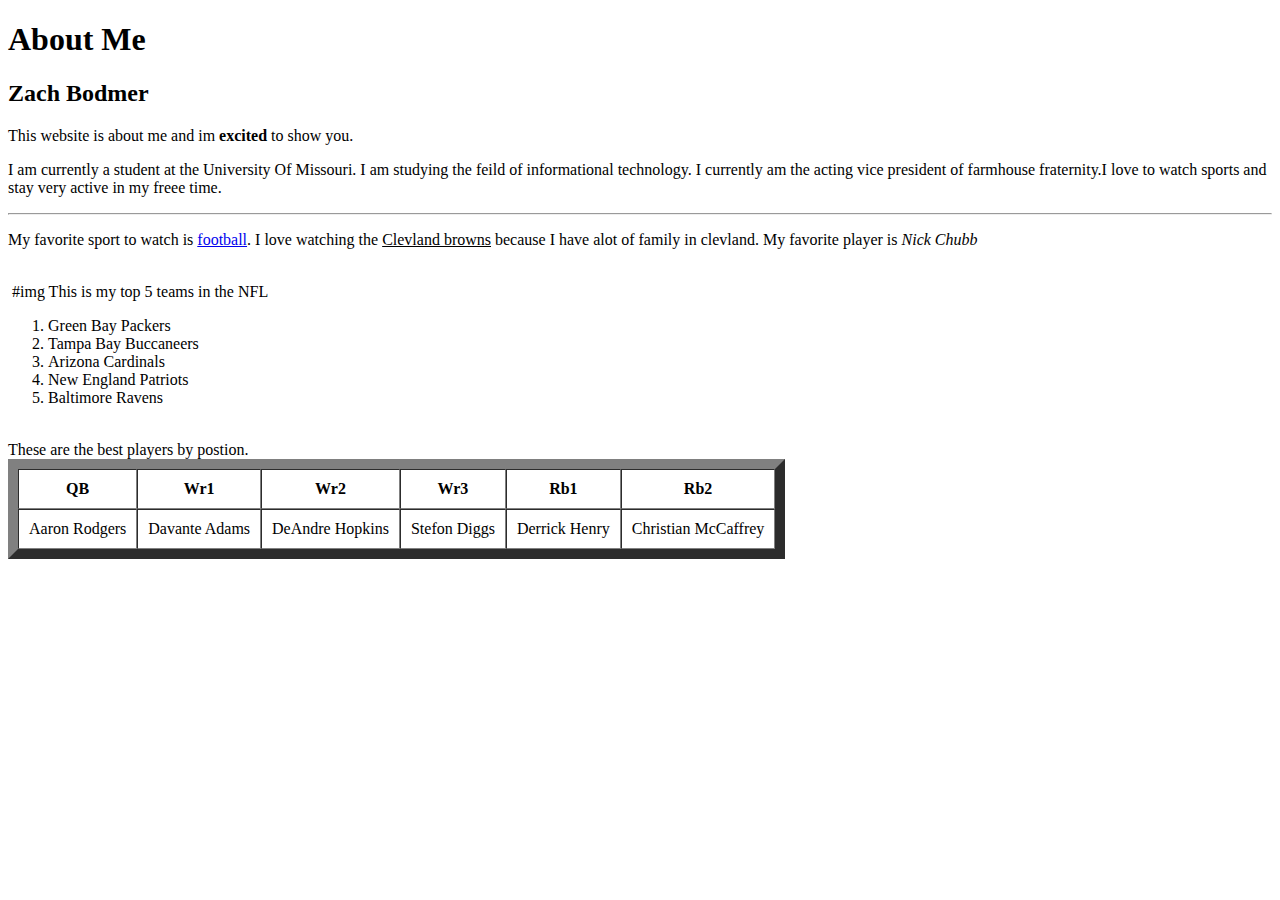
==== index.html @ ef75adca "Initial commit" ====
<!DOCTYPE html>
<html>
    <head>
        <meta charset="utf-8">
        <meta name="viewport" content="width=device-width, initial-scale=1">
        <title>All Me Final</title>
    </head>
    <body>
        <h1>About Me</h1>
        <h2>Zach Bodmer</h2>
        This website is about me and im <b>excited</b> to show you.

        <p>I am currently a student at the University Of Missouri. I am studying the feild of informational technology. I currently am the acting vice president of farmhouse fraternity.I love to watch sports and stay very active in my freee time.</p>
        <hr>
        <p>My favorite sport to watch is <a href="https://www.nfl.com" target="_blank">football</a>. I love watching the <u>Clevland browns</u> because I have alot of family in clevland. My favorite player is <i>Nick Chubb</i> </p>
        <br>
        <img src=> #img

        This is my top 5 teams in the NFL

        <ol>
            <li>Green Bay Packers</li>
            <li>Tampa Bay Buccaneers</li>
            <li>Arizona Cardinals</li>
            <li>New England Patriots</li>
            <li>Baltimore Ravens</li>
        </ol>
        <br>
        These are the best players by postion.
        <br>
        <table border="10" cellpadding="10" cellspacing="0">
            <tr>
                <th>QB</th>
                <th>Wr1</th>
                <th>Wr2</th>
                <th>Wr3</th>
                <th>Rb1</th>
                <th>Rb2</th>
            </tr>
            <tr>
                <td>Aaron Rodgers</td>
                <td>Davante Adams</td>
                <td>DeAndre Hopkins</td>
                <td>Stefon Diggs</td>
                <td>Derrick Henry</td>
                <td>Christian McCaffrey</td>
            </tr>
        </table>
  
        
    </body>
</html>
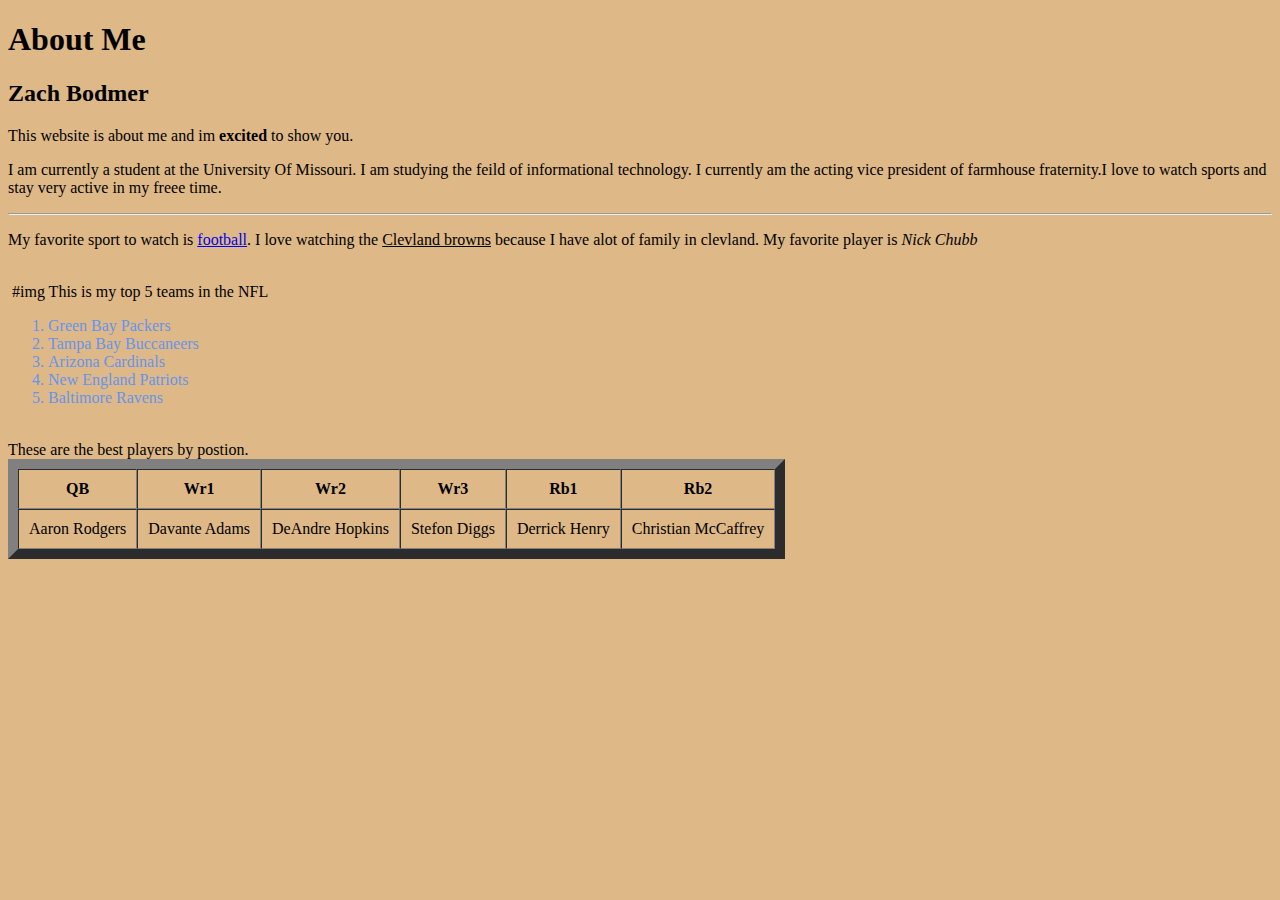
==== commit a7a6f4b0: "color" ====
--- a/index.html
+++ b/index.html
@@ -4,6 +4,7 @@
         <meta charset="utf-8">
         <meta name="viewport" content="width=device-width, initial-scale=1">
         <title>All Me Final</title>
+        <link rel="stylesheet" href="styles.css">
     </head>
     <body>
         <h1>About Me</h1>
--- a/styles.css
+++ b/styles.css
@@ -0,0 +1,6 @@
+body{
+    background-color:burlywood;
+}
+li{
+    color:cornflowerblue;
+}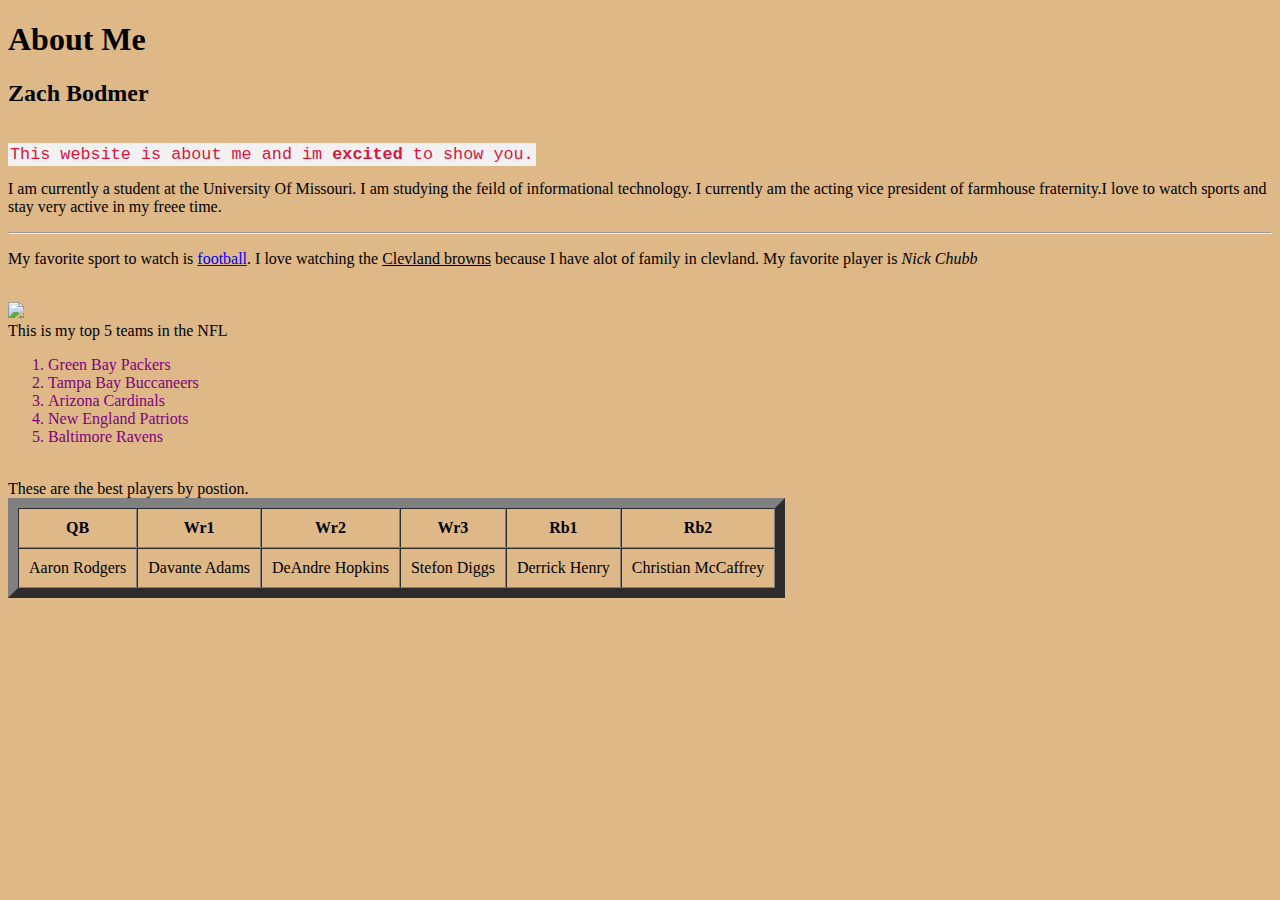
==== commit e43257c9: "colors" ====
--- a/index.html
+++ b/index.html
@@ -9,13 +9,15 @@
     <body>
         <h1>About Me</h1>
         <h2>Zach Bodmer</h2>
-        This website is about me and im <b>excited</b> to show you.
+        <br>
+        <code>This website is about me and im <b>excited</b> to show you.</code>
 
         <p>I am currently a student at the University Of Missouri. I am studying the feild of informational technology. I currently am the acting vice president of farmhouse fraternity.I love to watch sports and stay very active in my freee time.</p>
         <hr>
         <p>My favorite sport to watch is <a href="https://www.nfl.com" target="_blank">football</a>. I love watching the <u>Clevland browns</u> because I have alot of family in clevland. My favorite player is <i>Nick Chubb</i> </p>
         <br>
-        <img src=> #img
+        <img src=https://upload.wikimedia.org/wikipedia/commons/thumb/5/56/Baker_Mayfield_%2829349436067%29.jpg/400px-Baker_Mayfield_%2829349436067%29.jpg>
+        <br>
 
         This is my top 5 teams in the NFL
 
--- a/styles.css
+++ b/styles.css
@@ -2,5 +2,10 @@
     background-color:burlywood;
 }
 li{
-    color:cornflowerblue;
-}+    color:purple;}
+
+code{font-family: Consolas,"courier new";
+    color: crimson;
+    background-color: #f1f1f1;
+    padding: 2px;
+    font-size: 105%;}
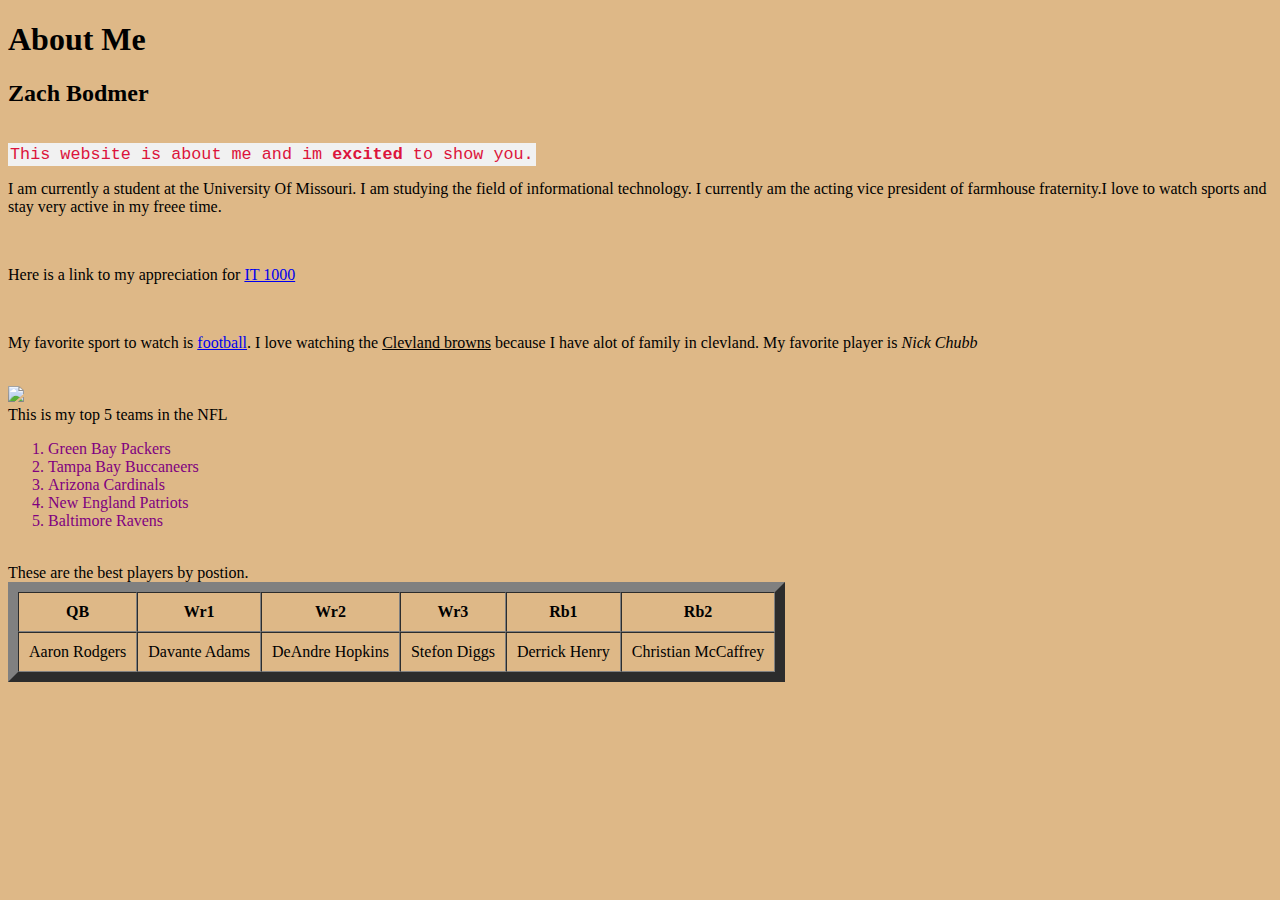
==== commit c6a64937: "IT 1000" ====
--- a/index.html
+++ b/index.html
@@ -12,8 +12,10 @@
         <br>
         <code>This website is about me and im <b>excited</b> to show you.</code>
 
-        <p>I am currently a student at the University Of Missouri. I am studying the feild of informational technology. I currently am the acting vice president of farmhouse fraternity.I love to watch sports and stay very active in my freee time.</p>
-        <hr>
+        <p>I am currently a student at the University Of Missouri. I am studying the field of informational technology. I currently am the acting vice president of farmhouse fraternity.I love to watch sports and stay very active in my freee time.</p>
+        <br>
+        <p>Here is a link to my appreciation for <a href="Link.html">IT 1000</a></p>
+        <br>
         <p>My favorite sport to watch is <a href="https://www.nfl.com" target="_blank">football</a>. I love watching the <u>Clevland browns</u> because I have alot of family in clevland. My favorite player is <i>Nick Chubb</i> </p>
         <br>
         <img src=https://upload.wikimedia.org/wikipedia/commons/thumb/5/56/Baker_Mayfield_%2829349436067%29.jpg/400px-Baker_Mayfield_%2829349436067%29.jpg>
